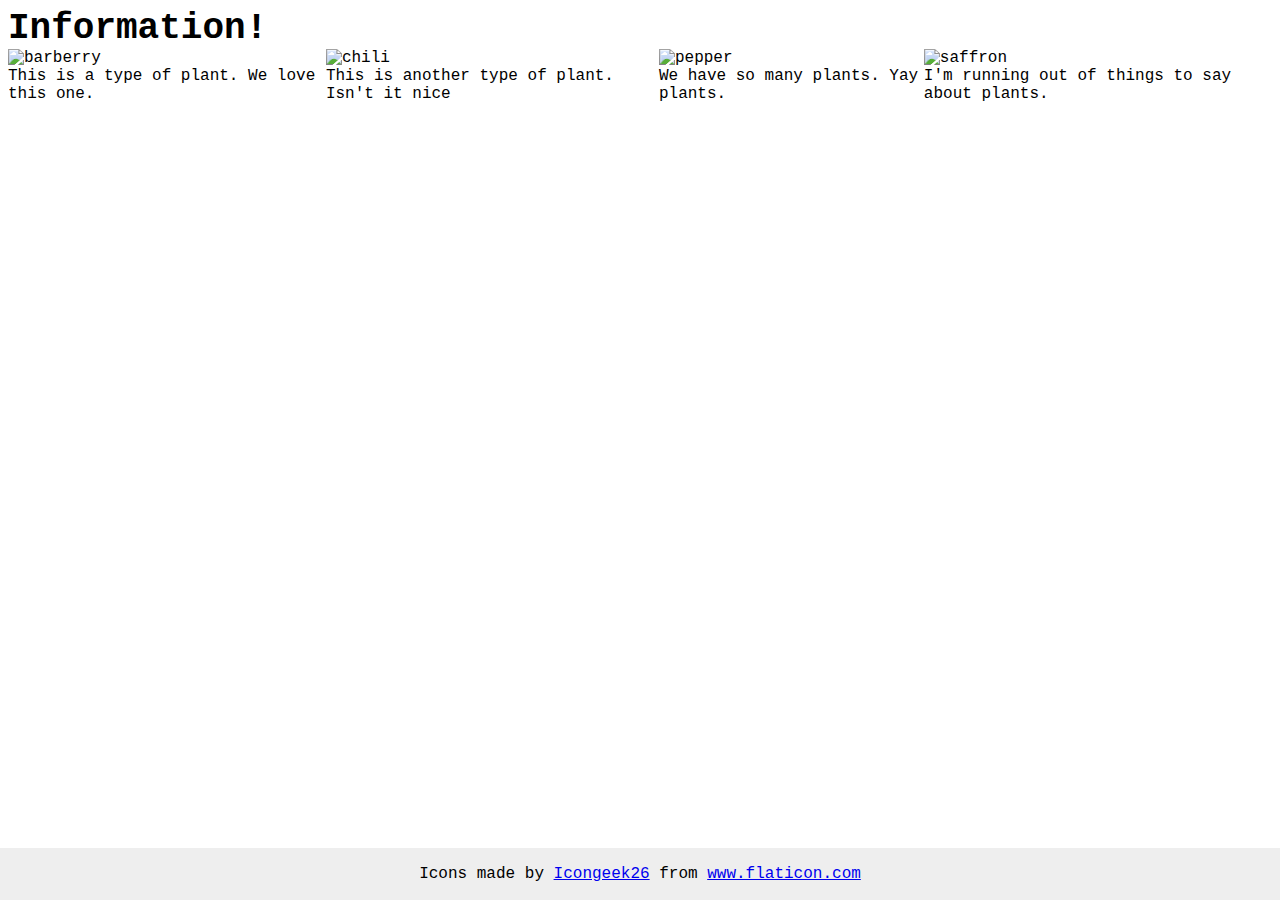
==== flex/04-flex-information/index.html @ 4f48e88f "Apply flex on plant type and their info" ====
<!DOCTYPE html>
<html lang="en">
  <head>
    <meta charset="UTF-8">
    <meta http-equiv="X-UA-Compatible" content="IE=edge">
    <meta name="viewport" content="width=device-width, initial-scale=1.0">
    <title>Information</title>
    <link rel="stylesheet" href="style.css">
  </head>
  <body>
    <div class="title">Information!</div>

    <div class="container">

      <div class="plant1">
        <img src="./images/barberry.png" alt="barberry">
        <div class="text">This is a type of plant. We love this one.</div>
      </div>

      <div class="plant2">
        <img src="./images/chilli.png" alt="chili">
        <div class="text">This is another type of plant. Isn't it nice</div>
      </div>

      <div class="plant3">
        <img src="./images/pepper.png" alt="pepper">
        <div class="text">We have so many plants. Yay plants.</div>
      </div>

      <div class="plant4">
        <img src="./images/saffron.png" alt="saffron">
        <div class="text">I'm running out of things to say about plants.</div>
      </div>

    </div>

    <!-- disregard this section, it's here to give attribution to the creator of these icons -->
    <div class="footer">
      <div>Icons made by <a href="https://www.flaticon.com/authors/icongeek26" title="Icongeek26">Icongeek26</a> from <a href="https://www.flaticon.com/" title="Flaticon">www.flaticon.com</a></div>
    </div>
  </body>
</html>
---- flex/04-flex-information/style.css ----
body {
  font-family: 'Courier New', Courier, monospace;
}

img {
  width: 100px;
  height: 100px;
}

.title {
  font-size: 36px;
  font-weight: 900;
}

.container {
  display: flex;
}









/* do not edit this footer */
.footer {
  position: fixed;
  bottom: 0;
  left: 0;
  right: 0;
  height: 52px;
  display: flex;
  align-items: center;
  justify-content: center;
  background: #eee;
}
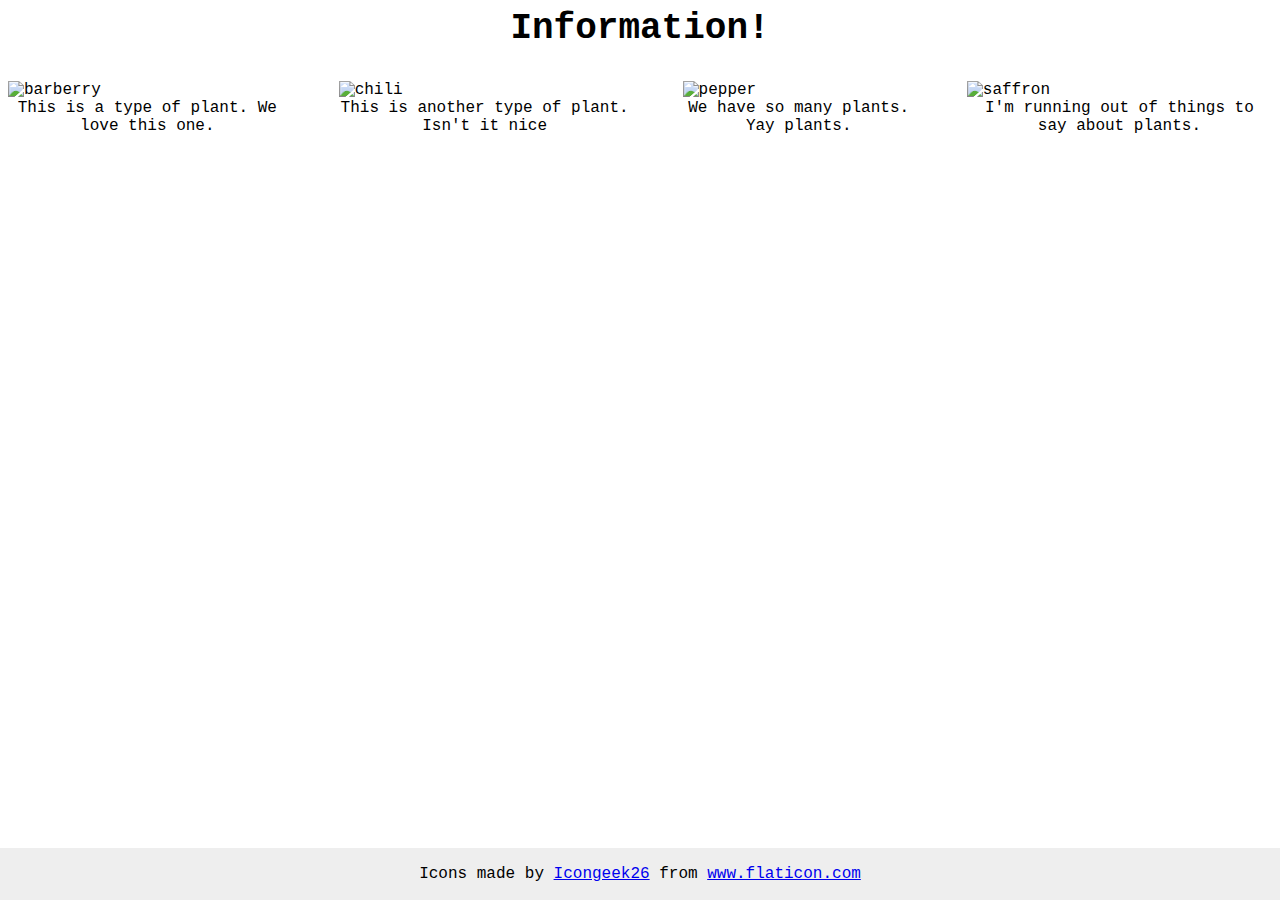
==== commit e65f70a3: "Center title and text description + add spacing" ====
--- a/flex/04-flex-information/index.html
+++ b/flex/04-flex-information/index.html
@@ -12,22 +12,22 @@
 
     <div class="container">
 
-      <div class="plant1">
+      <div class="item">
         <img src="./images/barberry.png" alt="barberry">
         <div class="text">This is a type of plant. We love this one.</div>
       </div>
 
-      <div class="plant2">
+      <div class="item">
         <img src="./images/chilli.png" alt="chili">
         <div class="text">This is another type of plant. Isn't it nice</div>
       </div>
 
-      <div class="plant3">
+      <div class="item">
         <img src="./images/pepper.png" alt="pepper">
         <div class="text">We have so many plants. Yay plants.</div>
       </div>
 
-      <div class="plant4">
+      <div class="item">
         <img src="./images/saffron.png" alt="saffron">
         <div class="text">I'm running out of things to say about plants.</div>
       </div>
--- a/flex/04-flex-information/style.css
+++ b/flex/04-flex-information/style.css
@@ -10,12 +10,24 @@
 .title {
   font-size: 36px;
   font-weight: 900;
+
+  text-align: center;
+  margin-bottom: 32px;
 }
 
 .container {
   display: flex;
+  gap: 52px;
+  
 }
 
+.item {
+  
+}
+
+.text {
+  text-align: center;
+}
 
 
 
